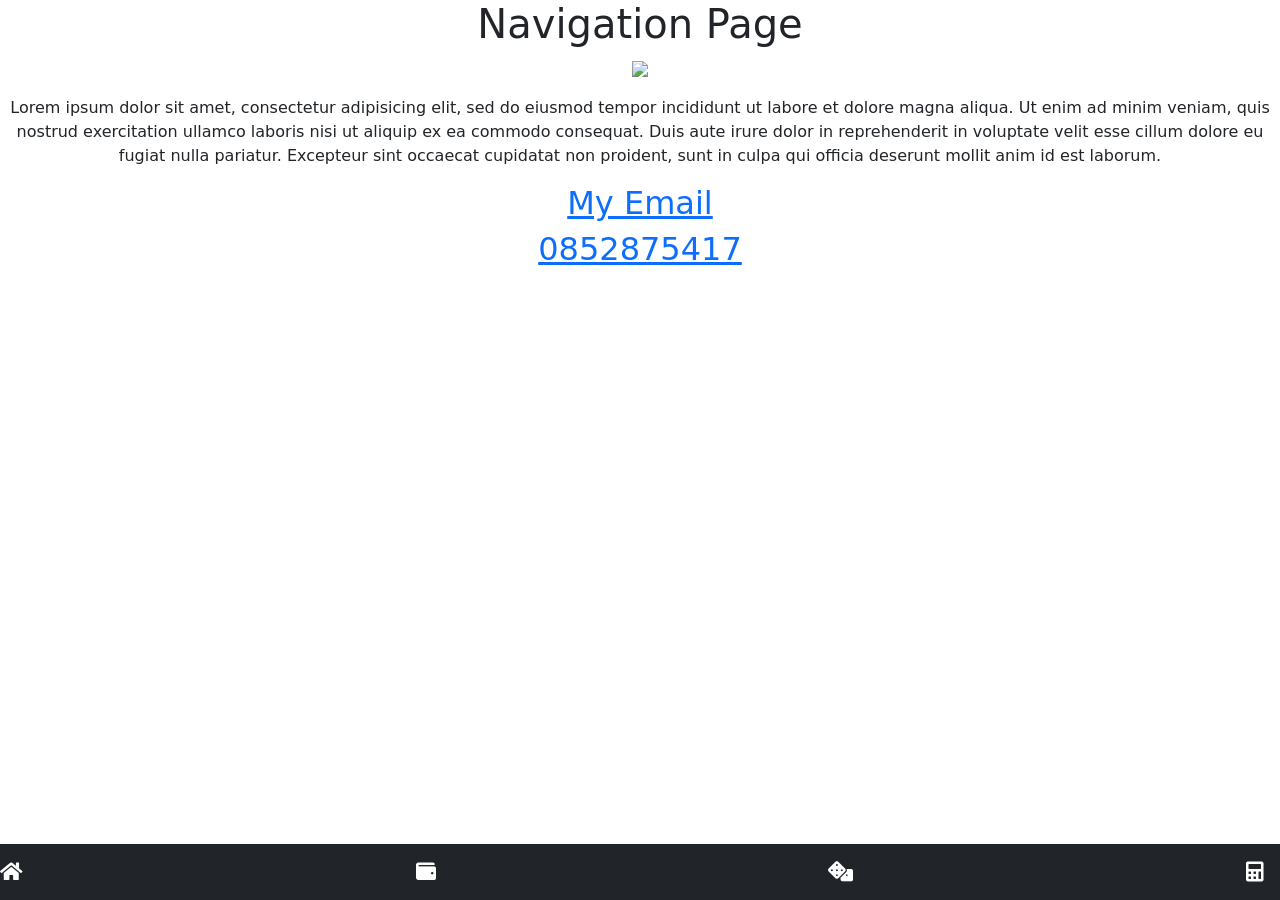
==== index.html @ bbbef286 "Add files via upload" ====
<!DOCTYPE html>
<html>
<head>
	<meta charset="utf-8">
  <meta name="viewport" content="width=device-width, initial-scale=1.0">
  <title>Navigation</title>

  <!-- Bootstrap CSS -->
  <link rel="stylesheet" href="https://cdn.jsdelivr.net/npm/bootstrap@5.0.0/dist/css/bootstrap.min.css">
  <link rel="stylesheet" href="https://cdnjs.cloudflare.com/ajax/libs/font-awesome/5.15.3/css/all.min.css">

  <!-- Bootstrap JavaScript (optional) -->
  <!-- Required dependencies -->

	<title></title>
</head>
<body>

 <script src="https://cdn.jsdelivr.net/npm/@popperjs/core@2.10.2/dist/umd/popper.min.js"></script>
  <script src="https://cdn.jsdelivr.net/npm/bootstrap@5.0.0/dist/js/bootstrap.min.js"></script>

  <h1 ><center>Navigation Page</center></h1>
  <center><img src="https://t4.ftcdn.net/jpg/00/65/77/27/360_F_65772719_A1UV5kLi5nCEWI0BNLLiFaBPEkUbv5Fv.jpg"></center>
  <p><center>Lorem ipsum dolor sit amet, consectetur adipisicing elit, sed do eiusmod
  tempor incididunt ut labore et dolore magna aliqua. Ut enim ad minim veniam,
  quis nostrud exercitation ullamco laboris nisi ut aliquip ex ea commodo
  consequat. Duis aute irure dolor in reprehenderit in voluptate velit esse
  cillum dolore eu fugiat nulla pariatur. Excepteur sint occaecat cupidatat non
  proident, sunt in culpa qui officia deserunt mollit anim id est laborum.</center></p>

<h2><center><a href="mailto:evggexa@gmail.com">My Email</a><center></h2>

<h2><center>
<a href=”tel:+353852875417”>0852875417</a>
</center></h2>



<nav class="navbar fixed-bottom navbar-dark bg-dark">
  
  <a class="navbar-brand" href="navigation.html"><i class="fas fa-home"></i></a>

  <a class="navbar-brand" href="tipscalculator1.html"><i class="fas fa-wallet"></i></a>

  <a class="navbar-brand" href="dice.html"><i class="fas fa-dice"></i></a>

  <a class="navbar-brand" href="calculator.html"><i class="fas fa-calculator"></i></a>






</nav>
</body>
</html>
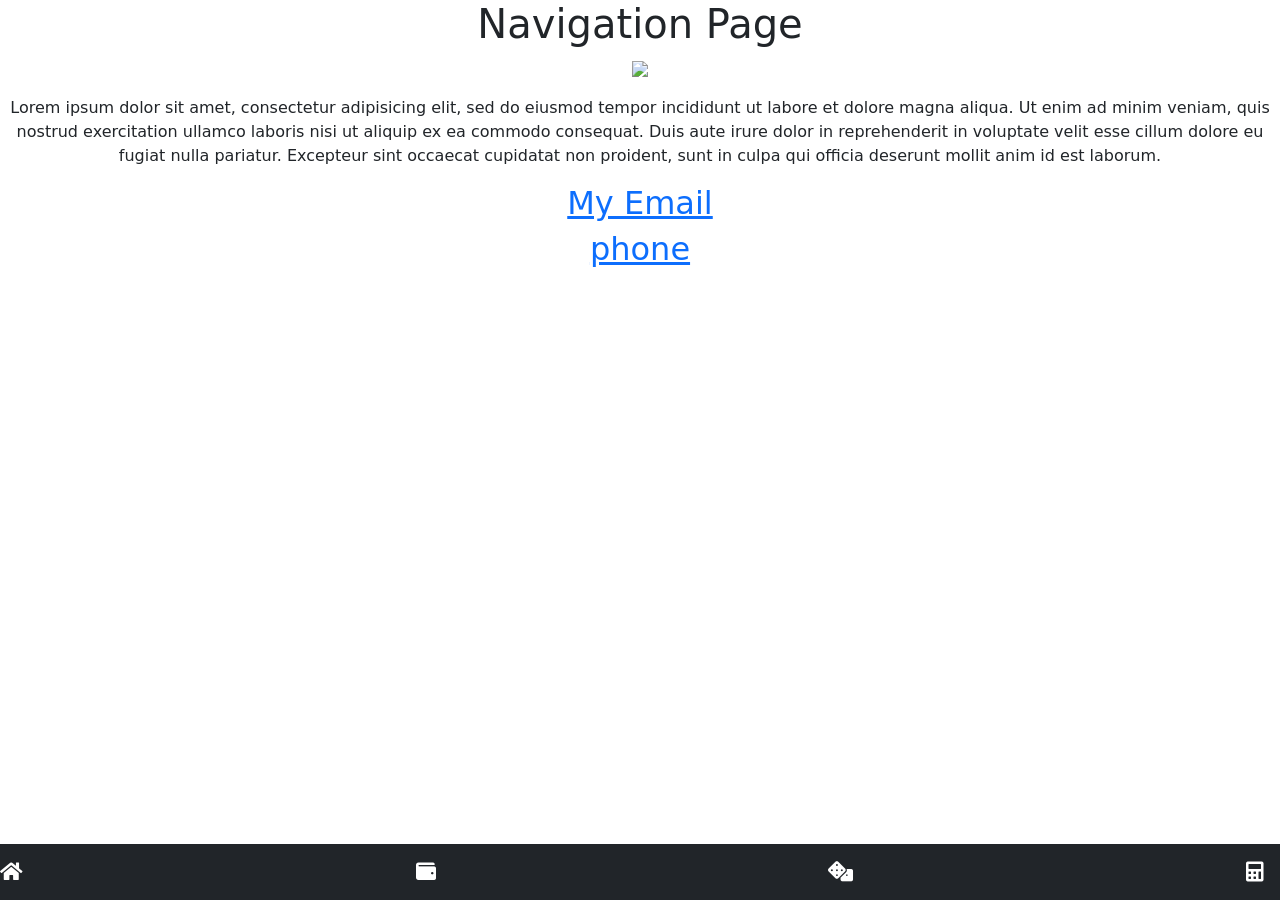
==== commit dc45b202: "Update index.html" ====
--- a/index.html
+++ b/index.html
@@ -31,7 +31,7 @@
 <h2><center><a href="mailto:evggexa@gmail.com">My Email</a><center></h2>
 
 <h2><center>
-<a href=”tel:+353852875417”>0852875417</a>
+<a href=”tel:+353852875417”>phone</a>
 </center></h2>
 
 
@@ -53,4 +53,4 @@
 
 </nav>
 </body>
-</html>+</html>
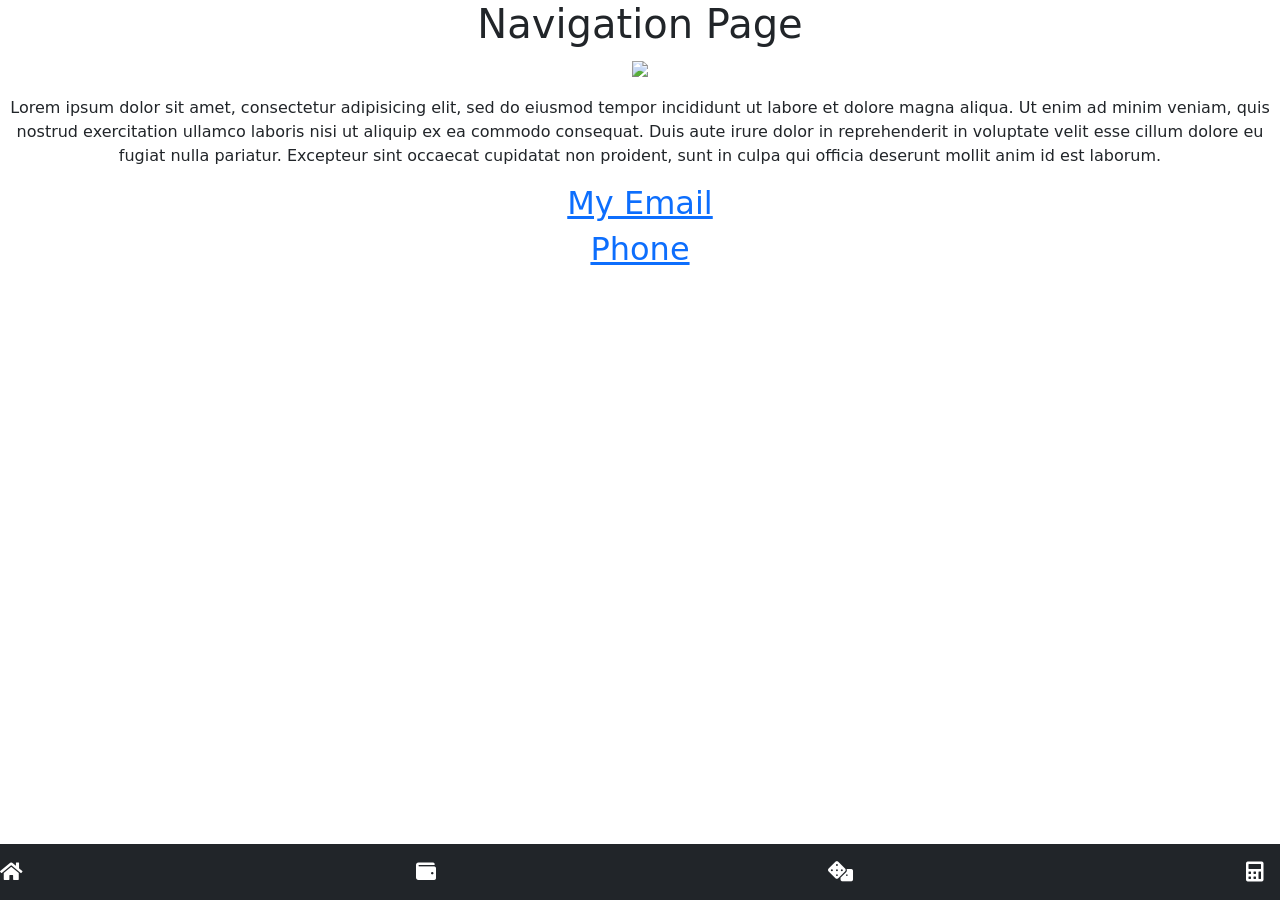
==== commit e1fc7f3d: "Update index.html" ====
--- a/index.html
+++ b/index.html
@@ -31,7 +31,7 @@
 <h2><center><a href="mailto:evggexa@gmail.com">My Email</a><center></h2>
 
 <h2><center>
-<a href=”tel:+353852875417”>phone</a>
+<a href="tel:+1234567890">Phone</a>
 </center></h2>
 
 
